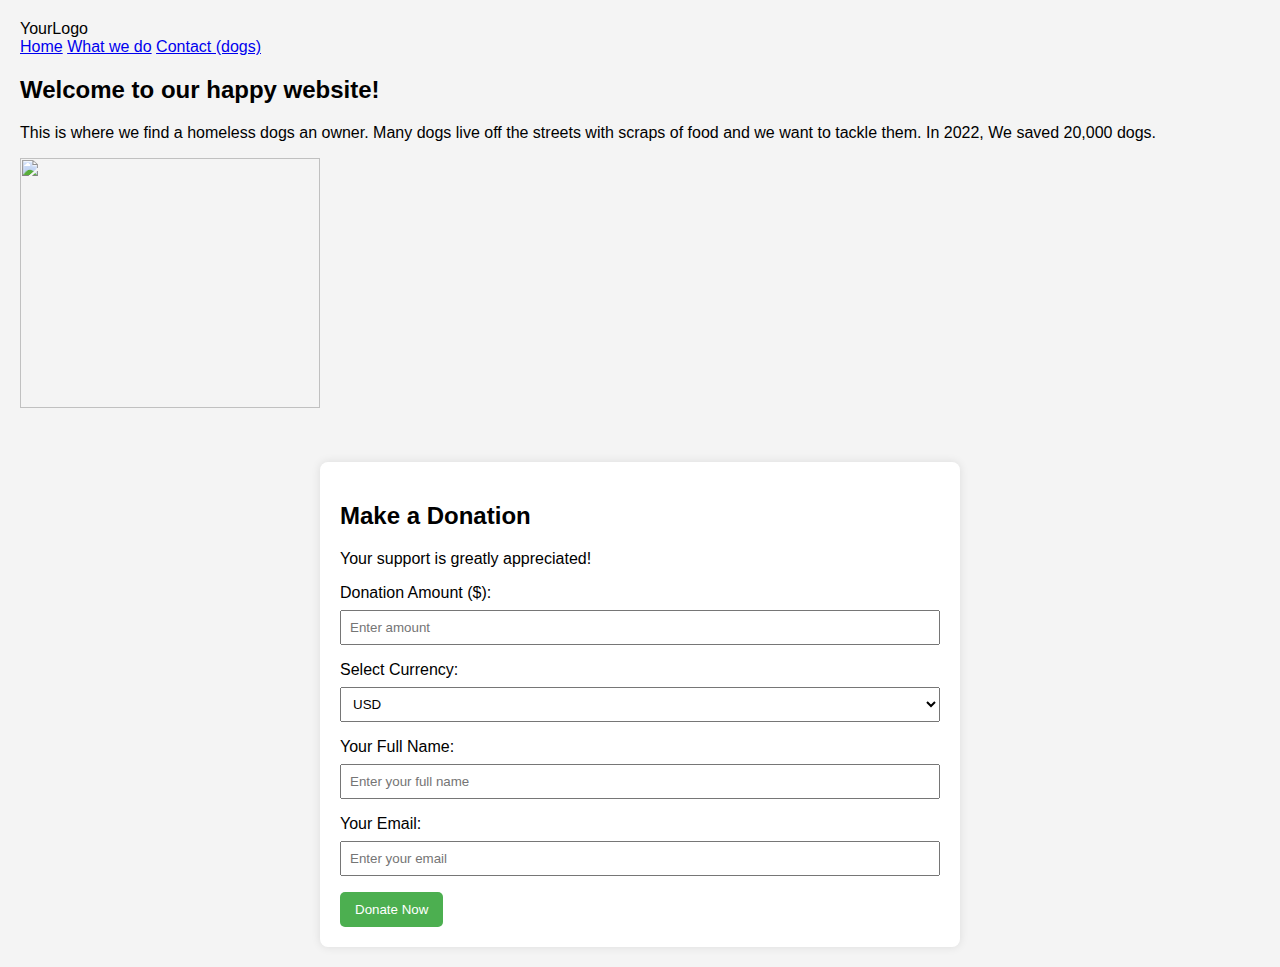
==== index.html @ f36e42ab "Add files via upload" ====
<!DOCTYPE html>
<html lang="en">
<head>
   <link href="style.css" rel ="stylesheet">
</head>
    <meta charset="UTF-8">
    <meta name="viewport" content="width=device-width, initial-scale=1.0">
    <title>Happy Taskbar</title>
    <link rel="stylesheet" href="style.css">
</head>
<body>

    <header class="happy-taskbar">
        <div class="logo">YourLogo</div>
        <nav>
            <a href="index.html">Home</a>
            <a href="What we do.html">What we do</a>
            <a href="Contact.html">Contact (dogs)</a>
        </nav>
    </header>

    <main>
        <!-- Your page content goes here -->
        <h2>Welcome to our happy website!</h2>
        <p>This is where we find a homeless dogs an owner. Many dogs live off the streets with scraps of food and we want to tackle them. In 2022, We saved 20,000 dogs.</p>
    </main>

</body>
</html>

</body>
<img src="man-with-dog.jpg" width=300px height="250px""Dog Photo">



<!DOCTYPE html>
<html lang="en">
<head>
    <meta charset="UTF-8">
    <meta name="viewport" content="width=device-width, initial-scale=1.0">
    <title>Donate</title>
    <style>
        body {
            font-family: Arial, sans-serif;
            margin: 20px;
            background-color: #f4f4f4;
        }
        .donate-container {
            max-width: 600px;
            margin: 0 auto;
            background-color: #fff;
            padding: 20px;
            border-radius: 8px;
            box-shadow: 0 0 10px rgba(0, 0, 0, 0.1);
            margin-top: 50px;
        }
        label {
            display: block;
            margin-bottom: 8px;
        }
        input {
            width: 100%;
            padding: 8px;
            margin-bottom: 16px;
            box-sizing: border-box;
        }
        select {
            width: 100%;
            padding: 8px;
            margin-bottom: 16px;
            box-sizing: border-box;
        }
        button {
            background-color: #4CAF50;
            color: white;
            padding: 10px 15px;
            border: none;
            cursor: pointer;
            border-radius: 5px;
        }
        button:hover {
            background-color: #45a049;
        }
    </style>
</head>
<body>

    <div class="donate-container">
        <h2>Make a Donation</h2>
        <p>Your support is greatly appreciated!</p>

        <form action="process_donation.php" method="post">
            <label for="amount">Donation Amount ($):</label>
            <input type="number" id="amount" name="amount" placeholder="Enter amount" required>

            <label for="currency">Select Currency:</label>
            <select id="currency" name="currency" required>
                <option value="USD">USD</option>
                <option value="EUR">EUR</option>
                <option value="GBP">GBP</option>
                <!-- Add more currency options as needed -->
            </select>

            <label for="name">Your Full Name:</label>
            <input type="text" id="name" name="name" placeholder="Enter your full name" required>

            <label for="email">Your Email:</label>
            <input type="email" id="email" name="email" placeholder="Enter your email" required>

            <button type="submit">Donate Now</button>
        </form>
    </div>

</body>
</html>
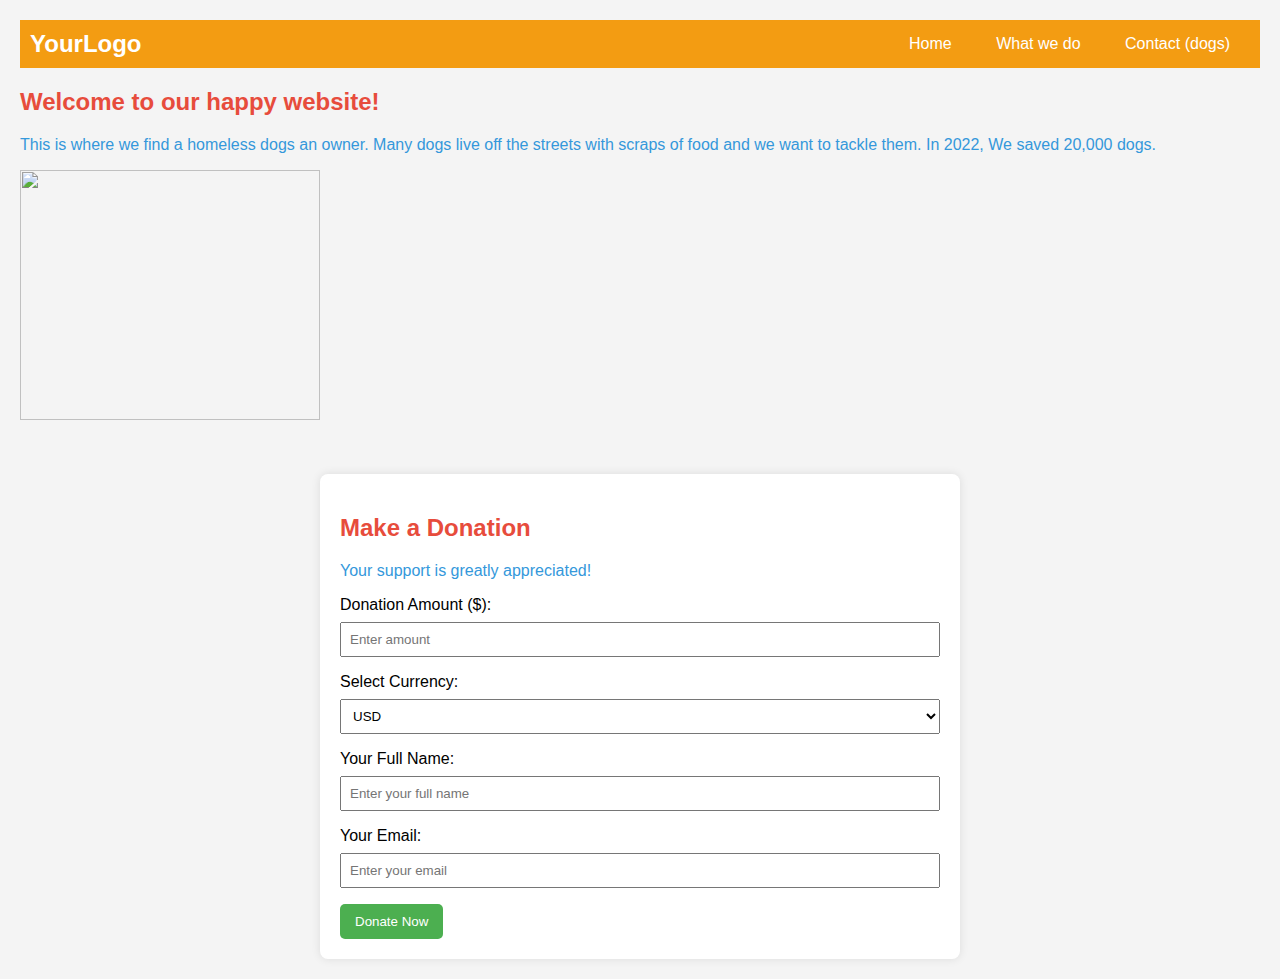
==== commit 0fa317aa: "Update index.html" ====
--- a/index.html
+++ b/index.html
@@ -29,7 +29,7 @@
 </html>
 
 </body>
-<img src="man-with-dog.jpg" width=300px height="250px""Dog Photo">
+<img src="Man-with-dog.jpg" width=300px height="250px""Dog Photo">
 
 
 
--- a/style.css
+++ b/style.css
@@ -0,0 +1,46 @@
+body {
+    font-family: Arial, sans-serif;
+    margin: 0;
+    padding: 0;
+    background-color: #f9f9f9; /* Light background color */
+}
+
+h2 {
+    color: #e74c3c; /* Red text color */
+}
+
+p {
+    color: #3498db; /* Blue text color */
+}
+
+/* Happy Taskbar Styles */
+.happy-taskbar {
+    background-color: #f39c12; /* Orange background color */
+    color: #fff; /* White text color */
+    padding: 10px;
+    display: flex;
+    justify-content: space-between;
+    align-items: center;
+}
+
+
+
+.logo {
+    font-size: 1.5em;
+    font-weight: bold;
+    color: #fff; /* White text color */
+}
+
+nav a {
+    color: #fff; /* White text color */
+    text-decoration: none;
+    padding: 10px;
+    margin: 0 10px;
+    border-radius: 5px;
+    transition: background-color 0.3s ease-in-out;
+}
+
+nav a:hover {
+    background-color: #e67e22; /* Darker orange on hover */
+}
+
--- a/style.css
+++ b/style.css
@@ -0,0 +1,46 @@
+body {
+    font-family: Arial, sans-serif;
+    margin: 0;
+    padding: 0;
+    background-color: #f9f9f9; /* Light background color */
+}
+
+h2 {
+    color: #e74c3c; /* Red text color */
+}
+
+p {
+    color: #3498db; /* Blue text color */
+}
+
+/* Happy Taskbar Styles */
+.happy-taskbar {
+    background-color: #f39c12; /* Orange background color */
+    color: #fff; /* White text color */
+    padding: 10px;
+    display: flex;
+    justify-content: space-between;
+    align-items: center;
+}
+
+
+
+.logo {
+    font-size: 1.5em;
+    font-weight: bold;
+    color: #fff; /* White text color */
+}
+
+nav a {
+    color: #fff; /* White text color */
+    text-decoration: none;
+    padding: 10px;
+    margin: 0 10px;
+    border-radius: 5px;
+    transition: background-color 0.3s ease-in-out;
+}
+
+nav a:hover {
+    background-color: #e67e22; /* Darker orange on hover */
+}
+
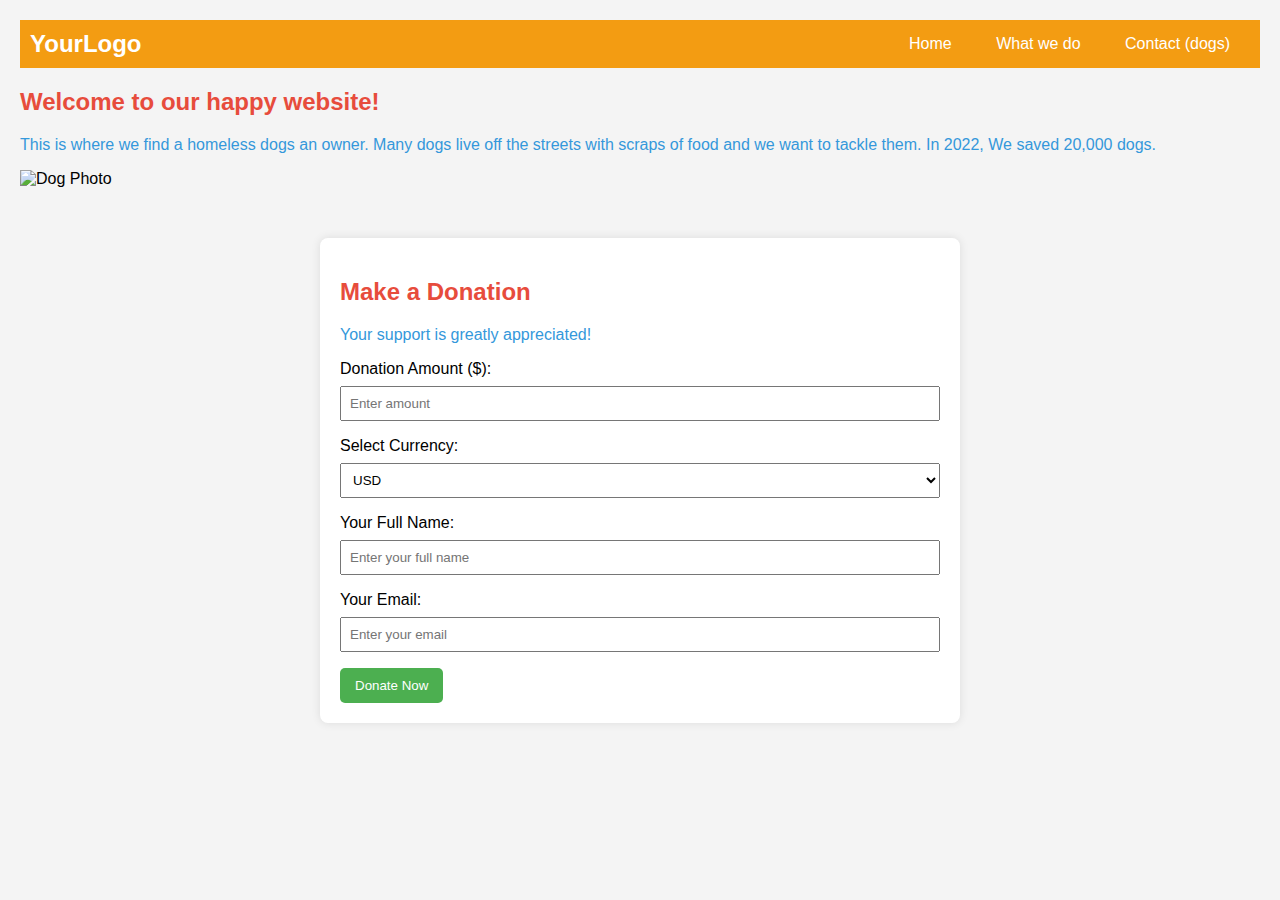
==== commit 860a4d1b: "Update index.html" ====
--- a/index.html
+++ b/index.html
@@ -29,7 +29,7 @@
 </html>
 
 </body>
-<img src="Man-with-dog.jpg" width=300px height="250px""Dog Photo">
+<img src="Man-with-dog.jpg" width=300px height="250px" alt="Dog Photo">
 
 
 
